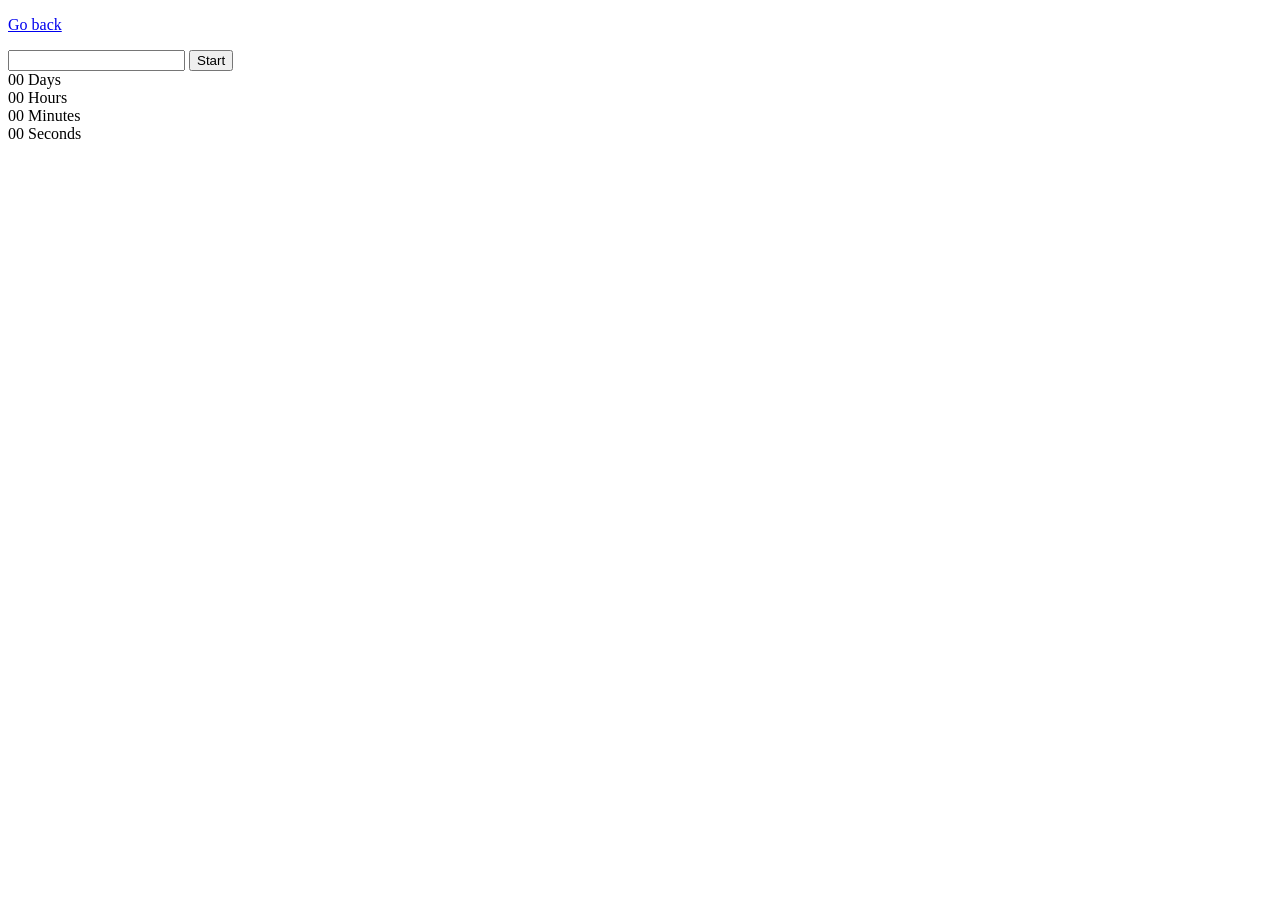
==== src/1-timer.html @ f3e38dd1 "initial commit" ====
<!DOCTYPE html>
<html lang="en">
  <head>
    <meta charset="UTF-8" />
    <meta name="viewport" content="width=device-width, initial-scale=1.0" />
    <title>Task 1</title>
    <link rel="stylesheet" href="./css/timer.css" />
    <script type="module" src="./js/1-timer.js" defer></script>
  </head>
  <body>
    <p><a href="./index.html">Go back</a></p>

    <input type="text" id="datetime-picker" />
    <button type="button" data-start>Start</button>

    <div class="timer">
      <div class="field">
        <span class="value" data-days>00</span>
        <span class="label">Days</span>
      </div>
      <div class="field">
        <span class="value" data-hours>00</span>
        <span class="label">Hours</span>
      </div>
      <div class="field">
        <span class="value" data-minutes>00</span>
        <span class="label">Minutes</span>
      </div>
      <div class="field">
        <span class="value" data-seconds>00</span>
        <span class="label">Seconds</span>
      </div>
    </div>
  </body>
</html>
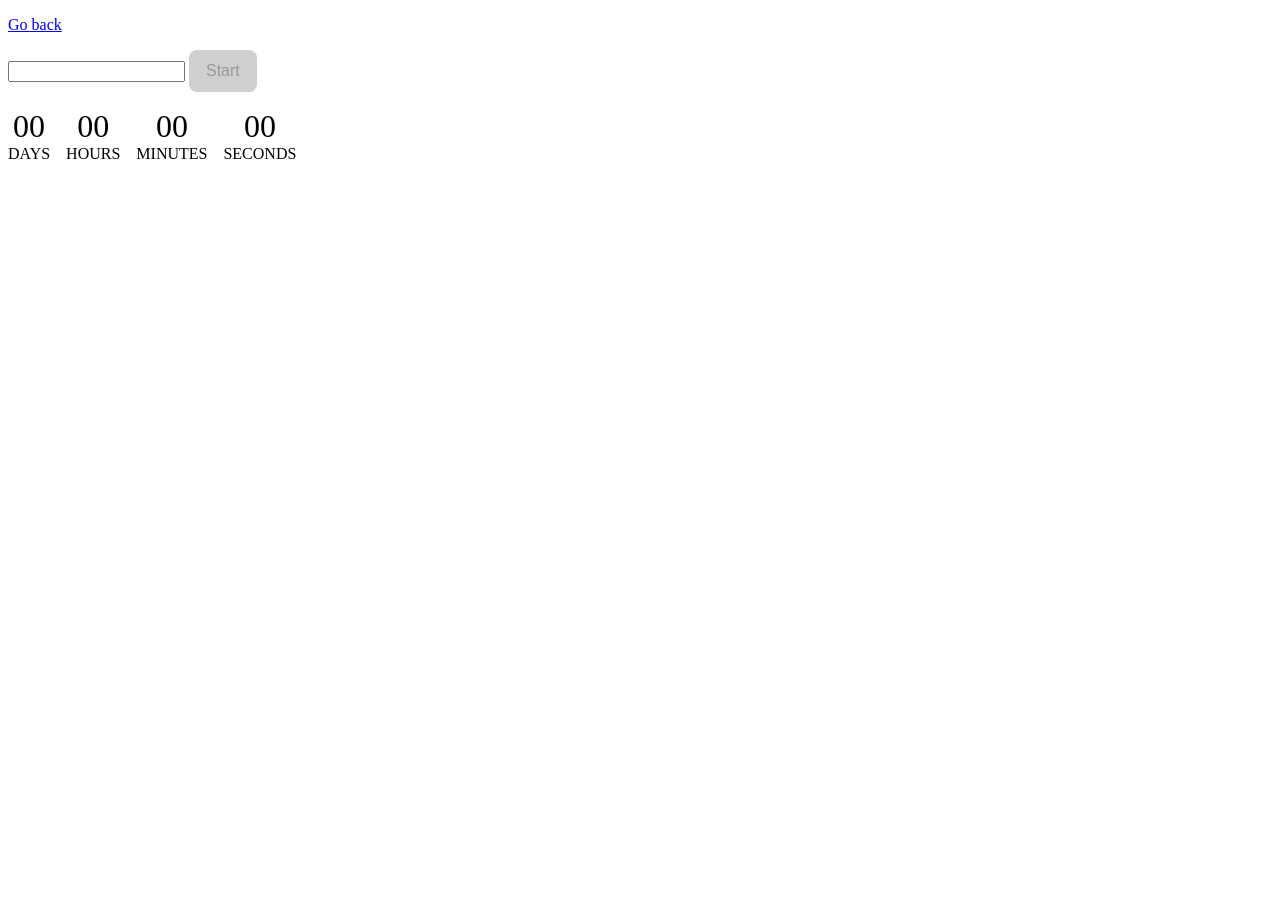
==== commit b225ba9d: "add hw  done" ====
--- a/src/1-timer.html
+++ b/src/1-timer.html
@@ -3,32 +3,34 @@
   <head>
     <meta charset="UTF-8" />
     <meta name="viewport" content="width=device-width, initial-scale=1.0" />
-    <title>Task 1</title>
+    <title>Timer</title>
     <link rel="stylesheet" href="./css/timer.css" />
     <script type="module" src="./js/1-timer.js" defer></script>
   </head>
   <body>
     <p><a href="./index.html">Go back</a></p>
 
-    <input type="text" id="datetime-picker" />
-    <button type="button" data-start>Start</button>
+    <div class="timer-container">
+      <input type="text" id="datetime-picker" />
+      <button type="button" data-start disabled>Start</button>
 
-    <div class="timer">
-      <div class="field">
-        <span class="value" data-days>00</span>
-        <span class="label">Days</span>
-      </div>
-      <div class="field">
-        <span class="value" data-hours>00</span>
-        <span class="label">Hours</span>
-      </div>
-      <div class="field">
-        <span class="value" data-minutes>00</span>
-        <span class="label">Minutes</span>
-      </div>
-      <div class="field">
-        <span class="value" data-seconds>00</span>
-        <span class="label">Seconds</span>
+      <div class="timer">
+        <div class="field">
+          <span class="value" data-days>00</span>
+          <span class="label">Days</span>
+        </div>
+        <div class="field">
+          <span class="value" data-hours>00</span>
+          <span class="label">Hours</span>
+        </div>
+        <div class="field">
+          <span class="value" data-minutes>00</span>
+          <span class="label">Minutes</span>
+        </div>
+        <div class="field">
+          <span class="value" data-seconds>00</span>
+          <span class="label">Seconds</span>
+        </div>
       </div>
     </div>
   </body>
--- a/src/css/timer.css
+++ b/src/css/timer.css
@@ -0,0 +1,40 @@
+
+.timer-container button {
+    font-size: 16px;
+    line-height: 1.5;
+    padding: 8px 16px;
+    border: 1px solid transparent;
+    border-radius: 8px;
+    background-color: rgba(78, 117, 255, 1);
+    color: white;
+}
+
+.timer-container button:hover {
+    background-color: rgba(108, 140, 255, 1);
+}
+
+.timer-container button:disabled {
+    background-color: rgba(207, 207, 207, 1);
+    color: rgba(152, 152, 152, 1);
+}
+
+.field {
+    display: flex;
+    flex-direction: column;
+    align-items: center;
+}
+
+.field .value {
+    font-size: 32px;
+}
+
+.field .label {
+    font-size: 16x;
+    text-transform: uppercase;
+}
+
+.timer {
+display: flex;
+justify-content: start;
+margin-top: 16px;
+gap: 16px; }
